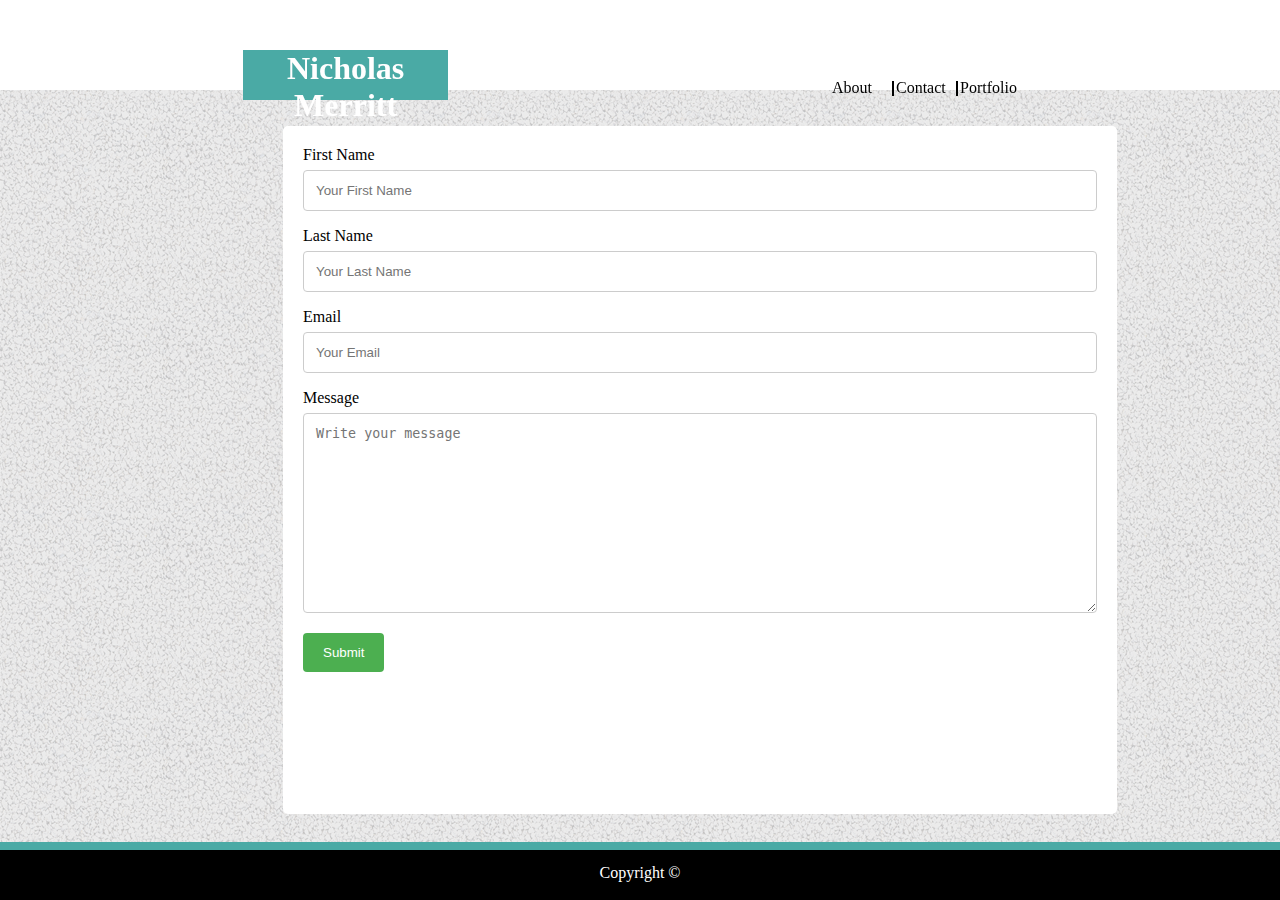
==== contact.html @ 4832d6b0 "Added more files for my responsive portfolio" ====
<!DOCTYPE html>
<html lang="en">

<head>
        <meta charset="UTF-8">
        <meta name="viewport" content="width=device-width, initial-scale=1.0">
        <meta http-equiv="X-UA-Compatible" content="ie=edge">
        <link rel="stylesheet" type="text/css" href="assests/css/style.css">
        <title>My Portfolio</title>
</head>

<body>

        <div class="header">
                <span inline>
                        <h1 inline class="myname2">Nicholas Merritt</h1>
                        <a class="tablinks1" href="index.html">About</a>
                        <a class="tablinks2" href="contact.html">Contact</a>
                        <a class="tablinks3" href="portfolio.html">Portfolio</a>
                </span>
        </div>
        <div class="form">
                <form action="action_page.php">

                        <label for="firstname">First Name</label>
                        <input type="text" id="fname" name="firstname" placeholder="Your First Name">

                        <label for="lastname">Last Name</label>
                        <input type="text" id="lname" name="lastname" placeholder="Your Last Name">

                        <label for="email">Email</label>
                        <input type="text" id="email" name="email" placeholder="Your Email">

                        <label for="message">Message</label>
                        <textarea id="message" name="message" placeholder="Write your message"
                                style="height:200px"></textarea>

                        <input type="submit" value="Submit">

                </form>
        </div>

        <footer>

                <p>Copyright ©</p>
        </footer>

</body>

</html>
---- assests/css/style.css ----
#mynameh1 {
    background-color: #4aaaa5;
    height: 50px;
    width: 16%;
    margin: auto;
    color: white;
    text-align: center;
    position: fixed;
    top: 5.6%;
    right: 65%;
  }

  .myname2 {
    background-color: #4aaaa5;
    height: 50px;
    width: 16%;
    margin: auto;
    color: white;
    text-align: center;
    position: fixed;
    top: 5.6%;
    right: 65%;
  }

.aboutsection {
  margin:  auto;
  height: 470px;
  width: 960px;
  background-color: white;
  }

.abouttitle {
  color: #4aaaa5;
  height: 50px;
  width: 80%;
  margin-bottom: 20px;
  margin-top: 50px;
  position: absolute;
  top: 30px;
  left: 45px;
  background-color: white;
  border-bottom: 2px solid grey;
  display: inline-block;
  line-height: 0.85;
  }

  .atitle {
    margin: auto;
    text-decoration: underline;
    position: fixed;
    top: 17%;
    left: 19%;
  }

  .Profilepic {
    height: 100px;
    width: 150px;
    float: left;
    padding-right: 5px;
  }

  .p1 {
    position: absolute;
    top: 150px;
    margin-right: 20%;
    line-height: 20px;
  }

  .p2 {
    position: absolute;
    top: 290px;
    margin-right: 20%;
    line-height: 20px;
  }

  .p3 {
    position: absolute;
    top: 380px;
    margin-right: 20%;
    line-height: 20px;
  }

  .p4 {
    position: absolute;
    top: 440px;
    margin-right: 20%;
  }

  body {
    background-image: url('../images/gravel.png');
    border-color: white;
  }

  .tablinks1 {
    position: fixed;
    top: 9%;
    left: 65%;
    width: 60px;
    height: 15px;
    color: black;
    border-right: 2px solid black;
    display: inline-block;
    line-height: 0.85;
    text-decoration: none;
  }

  .tablinks2 {
    position: fixed;
    top: 9%;
    left: 70%;
    width: 60px;
    height: 15px;
    color: black;
    border-right: 2px solid black;
    display: inline-block;
    line-height: 0.85;
    text-decoration: none;
  }

  .tablinks3 {
    position: fixed;
    top: 9%;
    left: 75%;
    width: 60px;
    height: 15px;
    color: black;
    display: inline-block;
    line-height: 0.85;
    text-decoration: none;
  }

  footer{
    background-color: black;
    border-top: 8px solid #4aaaa5;
    display: inline-block;
    line-height: 0.85;
    color: white;
    height: 50px;
    width: 100%;
    position: fixed;
    bottom: 0%;
    left: 0%;
    text-align: center;
  }

  input[type=text], select, textarea {
    width: 100%;
    padding: 12px;
    border: 1px solid #ccc;
    border-radius: 4px;
    box-sizing: border-box;
    margin-top: 6px;
    margin-bottom: 16px;
    resize: vertical;
  }

  input[type=submit] {
    background-color: #4CAF50;
    color: white;
    padding: 12px 20px;
    border: none;
    border-radius: 4px;
    cursor: pointer;
  }

  input[type=submit]:hover {
    background-color: purple;
    color: pink;
  }

  .form {
    border-radius: 5px;
    background-color: white;
    padding: 20px;
    width: 62%;
    height: 72%;
    margin-left: 275px;
    position: fixed;
    top: 14%;
    left: 260;
  }

  .header {
    width: 100%;
    height: 90px;
    background-color: white;
    position: fixed;
    top: 0%;
    left: 0%;
  }

  #wrapper {
    margin-left:auto;
    margin-right:auto;
    width:960px;
  }

  .abouttitle2 {
    color: #4aaaa5;
    height: 50px;
    width: 80%;
    margin-bottom: 20px;
    margin-top: 50px;
    position: absolute;
    top: 0px;
    left: 45px;
    background-color: white;
    border-bottom: 2px solid grey;
    display: inline-block;
    line-height: 0.85;
  }

  .business {
    width: 150px;
    height: 160px;
    position: absolute;
    top: 25%;
    left: 5%;

  }

  .portfoliosection {
    margin:  auto;
    height: 500px;
    width: 960px;
    background-color: white;
    }

    .sports {
      width: 150px;
      height: 160px;
      position: absolute;
      top: 25%;
      left: 25%;
    }

    .food {
      width: 150px;
      height: 160px;
      position: absolute;
      top: 25%;
      left: 45%;
    }

    .technics {
      width: 150px;
      height: 160px;
      position: absolute;
      top: 65%;
      left: 5%;
    }

    .fun {
      width: 150px;
      height: 160px;
      position: absolute;
      top: 65%;
      left: 25%;
    }

    .bottom-left1 {
      position: absolute;
      top: 50%;
      left: 5%;
      background-color: #4aaaa5;
      width: 15.6%;
      height: 6%;
      text-align: center;
      color: white;
      font-family: 'Srisakdi', cursive;
    }

    .bottom-left2 {
      position: absolute;
      top: 50%;
      left: 25%;
      background-color: #4aaaa5;
      width: 15.6%;
      height: 6%;
      text-align: center;
      color: white;
      font-family: 'Srisakdi', cursive;
    }

    .bottom-left3 {
      position: absolute;
      top: 50%;
      left: 45%;
      background-color: #4aaaa5;
      width: 15.6%;
      height: 6%;
      text-align: center;
      color: white;
      font-family: 'Srisakdi', cursive;
    }

    .bottom-left4 {
      position: absolute;
      top: 90%;
      left: 5%;
      background-color: #4aaaa5;
      width: 15.6%;
      height: 6%;
      text-align: center;
      color: white;
      font-family: 'Srisakdi', cursive;
    }

    .bottom-left5 {
      position: absolute;
      top: 90%;
      left: 25%;
      background-color: #4aaaa5;
      width: 15.6%;
      height: 6%;
      text-align: center;
      color: white;
      font-family: 'Srisakdi', cursive;
    }

    @media only screen and (min-width : 1824px) {
      #mynameh1 {
        background-color: #4aaaa5;
        height: 50px;
        width: 16%;
        margin: auto;
        color: white;
        text-align: center;
        position: fixed;
        top: 2%;
        right: 65%;
        font-size: 30px;
      }
    
      .myname2 {
        background-color: #4aaaa5;
        height: 50px;
        width: 16%;
        margin: auto;
        color: white;
        text-align: center;
        position: fixed;
        top: 4.5%;
        right: 65%;
        font-size: 30px;
      }
    
    .aboutsection {
      margin:  auto;
      height: 470px;
      width: 960px;
      background-color: white;
      }
    
    .abouttitle {
      color: #4aaaa5;
      height: 50px;
      width: 80%;
      margin-bottom: 20px;
      margin-top: 50px;
      position: absolute;
      top: 30px;
      left: 45px;
      background-color: white;
      border-bottom: 2px solid grey;
      display: inline-block;
      line-height: 0.85;
      }
    
      .atitle {
        margin: auto;
        text-decoration: underline;
        position: fixed;
        top: 17%;
        left: 19%;
      }
    
      .Profilepic {
        height: 100px;
        width: 150px;
        float: left;
        padding-right: 5px;
      }
    
      .p1 {
        position: absolute;
        top: 150px;
        margin-right: 20%;
        line-height: 20px;
      }
    
      .p2 {
        position: absolute;
        top: 290px;
        margin-right: 20%;
        line-height: 20px;
      }
    
      .p3 {
        position: absolute;
        top: 380px;
        margin-right: 20%;
        line-height: 20px;
      }
    
      .p4 {
        position: absolute;
        top: 440px;
        margin-right: 20%;
      }
    
      body {
        background-image: url('../images/gravel.png');
        border-color: white;
      }
    
      .tablinks1 {
        position: fixed;
        top: 9%;
        left: 65%;
        width: 60px;
        height: 15px;
        color: black;
        border-right: 2px solid black;
        display: inline-block;
        line-height: 0.85;
        text-decoration: none;
      }
    
      .tablinks2 {
        position: fixed;
        top: 9%;
        left: 70%;
        width: 60px;
        height: 15px;
        color: black;
        border-right: 2px solid black;
        display: inline-block;
        line-height: 0.85;
        text-decoration: none;
      }
    
      .tablinks3 {
        position: fixed;
        top: 9%;
        left: 75%;
        width: 60px;
        height: 15px;
        color: black;
        display: inline-block;
        line-height: 0.85;
        text-decoration: none;
      }
    
      footer{
        background-color: black;
        border-top: 8px solid #4aaaa5;
        display: inline-block;
        line-height: 0.85;
        color: white;
        height: 50px;
        width: 100%;
        position: fixed;
        bottom: 0%;
        left: 0%;
        text-align: center;
      }
    
      input[type=text], select, textarea {
        width: 100%;
        padding: 12px;
        border: 1px solid #ccc;
        border-radius: 4px;
        box-sizing: border-box;
        margin-top: 6px;
        margin-bottom: 16px;
        resize: vertical;
      }
    
      input[type=submit] {
        background-color: #4CAF50;
        color: white;
        padding: 12px 20px;
        border: none;
        border-radius: 4px;
        cursor: pointer;
      }
    
      input[type=submit]:hover {
        background-color: purple;
        color: pink;
      }
    
      .form {
        border-radius: 5px;
        background-color: white;
        padding: 20px;
        width: 62%;
        height: 72%;
        margin-left: 275px;
        position: fixed;
        top: 14%;
        left: 260;
      }
    
      .header {
        width: 100%;
        height: 90px;
        background-color: white;
        position: fixed;
        top: 0%;
        left: 0%;
      }
    
      #wrapper {
        margin-left:auto;
        margin-right:auto;
        width:960px;
      }
    
      .abouttitle2 {
        color: #4aaaa5;
        height: 50px;
        width: 80%;
        margin-bottom: 20px;
        margin-top: 50px;
        position: absolute;
        top: 0px;
        left: 45px;
        background-color: white;
        border-bottom: 2px solid grey;
        display: inline-block;
        line-height: 0.85;
      }
    
      .business {
        width: 150px;
        height: 160px;
        position: absolute;
        top: 25%;
        left: 5%;
    
      }
    
      .portfoliosection {
        margin:  auto;
        height: 500px;
        width: 960px;
        background-color: white;
        }
    
        .sports {
          width: 150px;
          height: 160px;
          position: absolute;
          top: 25%;
          left: 25%;
        }
    
        .food {
          width: 150px;
          height: 160px;
          position: absolute;
          top: 25%;
          left: 45%;
        }
    
        .technics {
          width: 150px;
          height: 160px;
          position: absolute;
          top: 65%;
          left: 5%;
        }
    
        .fun {
          width: 150px;
          height: 160px;
          position: absolute;
          top: 65%;
          left: 25%;
        }
    
        .bottom-left1 {
          position: absolute;
          top: 50%;
          left: 5%;
          background-color: #4aaaa5;
          width: 15.6%;
          height: 6%;
          text-align: center;
          color: white;
          font-family: 'Srisakdi', cursive;
        }
    
        .bottom-left2 {
          position: absolute;
          top: 50%;
          left: 25%;
          background-color: #4aaaa5;
          width: 15.6%;
          height: 6%;
          text-align: center;
          color: white;
          font-family: 'Srisakdi', cursive;
        }
    
        .bottom-left3 {
          position: absolute;
          top: 50%;
          left: 45%;
          background-color: #4aaaa5;
          width: 15.6%;
          height: 6%;
          text-align: center;
          color: white;
          font-family: 'Srisakdi', cursive;
        }
    
        .bottom-left4 {
          position: absolute;
          top: 90%;
          left: 5%;
          background-color: #4aaaa5;
          width: 15.6%;
          height: 6%;
          text-align: center;
          color: white;
          font-family: 'Srisakdi', cursive;
        }
    
        .bottom-left5 {
          position: absolute;
          top: 90%;
          left: 25%;
          background-color: #4aaaa5;
          width: 15.6%;
          height: 6%;
          text-align: center;
          color: white;
          font-family: 'Srisakdi', cursive;
        }
      }
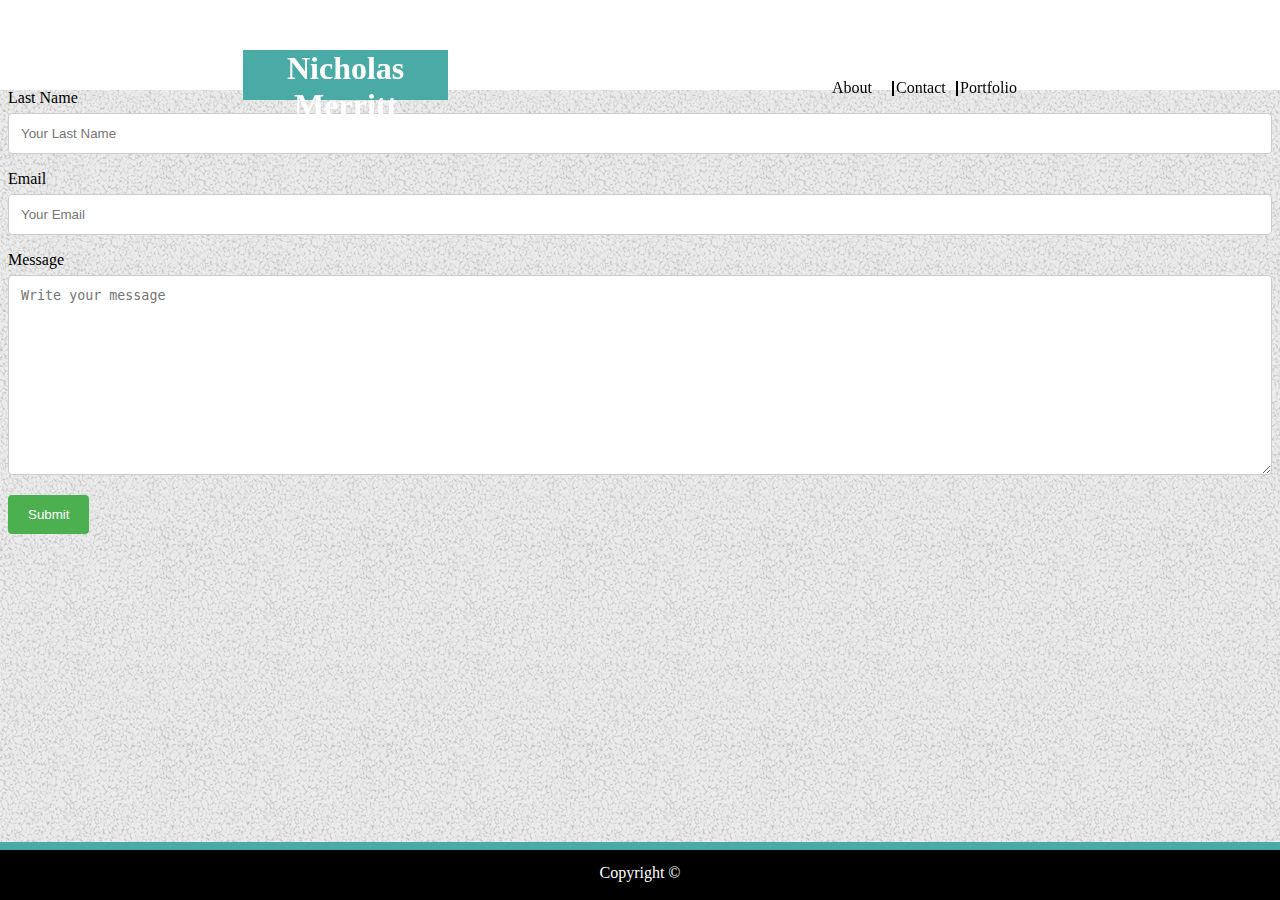
==== commit 57ac4e85: "Adding to my css" ====
--- a/contact.html
+++ b/contact.html
@@ -19,8 +19,8 @@
                         <a class="tablinks3" href="portfolio.html">Portfolio</a>
                 </span>
         </div>
-        <div class="form">
-                <form action="action_page.php">
+        
+                <form action="action_page.php" class="action">
 
                         <label for="firstname">First Name</label>
                         <input type="text" id="fname" name="firstname" placeholder="Your First Name">
@@ -38,7 +38,7 @@
                         <input type="submit" value="Submit">
 
                 </form>
-        </div>
+
 
         <footer>
 
--- a/assests/css/style.css
+++ b/assests/css/style.css
@@ -39,14 +39,14 @@
   top: 30px;
   left: 45px;
   background-color: white;
-  border-bottom: 2px solid grey;
+  /* border-bottom: 2px solid grey; */
   display: inline-block;
   line-height: 0.85;
   }
 
   .atitle {
     margin: auto;
-    text-decoration: underline;
+    /* text-decoration: underline; */
     position: fixed;
     top: 17%;
     left: 19%;
@@ -205,7 +205,7 @@
     top: 0px;
     left: 45px;
     background-color: white;
-    border-bottom: 2px solid grey;
+    /* border-bottom: 2px solid grey; */
     display: inline-block;
     line-height: 0.85;
   }
@@ -318,106 +318,118 @@
       font-family: 'Srisakdi', cursive;
     }
 
-    @media only screen and (min-width : 1824px) {
+    @media only screen and (max-width : 768px) {
       #mynameh1 {
         background-color: #4aaaa5;
-        height: 50px;
-        width: 16%;
+        height: 40px;
+        width: 100%;
+        color: white;
+        text-align: center;
+        position: fixed;
+        top: 0%;
+        left: 0%;
+        font-size: 20px;
+      }
+    
+      .myname2 {
+        background-color: #4aaaa5;
+        height: 40px;
+        width: 100%;
         margin: auto;
         color: white;
         text-align: center;
         position: fixed;
-        top: 2%;
-        right: 65%;
-        font-size: 30px;
-      }
-    
-      .myname2 {
-        background-color: #4aaaa5;
-        height: 50px;
-        width: 16%;
-        margin: auto;
-        color: white;
-        text-align: center;
-        position: fixed;
-        top: 4.5%;
-        right: 65%;
-        font-size: 30px;
+        top: 0%;
+        left: 0%;
+        font-size: 20px;
       }
     
     .aboutsection {
-      margin:  auto;
-      height: 470px;
-      width: 960px;
+      height: 500px;
+      width: 320px;
       background-color: white;
+      padding-left: 5px;
       }
     
     .abouttitle {
       color: #4aaaa5;
-      height: 50px;
-      width: 80%;
-      margin-bottom: 20px;
-      margin-top: 50px;
-      position: absolute;
-      top: 30px;
-      left: 45px;
-      background-color: white;
-      border-bottom: 2px solid grey;
-      display: inline-block;
-      line-height: 0.85;
+      height: 0px;
+      width: 35%; 
+      position: absolute;
+      top: 5px;
+      left: 35px;
       }
     
       .atitle {
         margin: auto;
-        text-decoration: underline;
-        position: fixed;
-        top: 17%;
-        left: 19%;
-      }
-    
+        position: fixed;
+        top: 15%;
+        left: 5%;
+      }
+
       .Profilepic {
         height: 100px;
         width: 150px;
         float: left;
         padding-right: 5px;
-      }
-    
+        display: none;
+      }
+
       .p1 {
         position: absolute;
-        top: 150px;
+        top: 80px;
         margin-right: 20%;
-        line-height: 20px;
+        line-height: 10px;
+        font-size: 8px;
       }
     
       .p2 {
         position: absolute;
-        top: 290px;
+        top: 195px;
         margin-right: 20%;
-        line-height: 20px;
+        line-height: 10px;
+        font-size: 8px;
       }
     
       .p3 {
         position: absolute;
-        top: 380px;
+        top: 280px;
         margin-right: 20%;
-        line-height: 20px;
+        line-height: 10px;
+        font-size: 8px;
       }
     
       .p4 {
         position: absolute;
-        top: 440px;
+        top: 345px;
         margin-right: 20%;
+        font-size: 8px;
+        line-height: 10px;
       }
     
       body {
         background-image: url('../images/gravel.png');
         border-color: white;
       }
+      
     
       .tablinks1 {
         position: fixed;
-        top: 9%;
-        left: 65%;
+        top: 10%;
+        left: 15%;
+        width: 50px;
+        height: 15px;
+        color: black;
+        border-right: 2px solid black;
+        display: inline-block;
+        line-height: 0.85;
+        text-decoration: none;
+      }
+    
+      .tablinks2 {
+        position: fixed;
+        top: 10%;
+        left: 30%;
         width: 60px;
         height: 15px;
         color: black;
@@ -427,23 +439,10 @@
         text-decoration: none;
       }
     
-      .tablinks2 {
-        position: fixed;
-        top: 9%;
-        left: 70%;
-        width: 60px;
-        height: 15px;
-        color: black;
-        border-right: 2px solid black;
-        display: inline-block;
-        line-height: 0.85;
-        text-decoration: none;
-      }
-    
       .tablinks3 {
         position: fixed;
-        top: 9%;
-        left: 75%;
+        top: 10%;
+        left: 50%;
         width: 60px;
         height: 15px;
         color: black;
@@ -454,7 +453,6 @@
     
       footer{
         background-color: black;
-        border-top: 8px solid #4aaaa5;
         display: inline-block;
         line-height: 0.85;
         color: white;
@@ -495,12 +493,18 @@
         border-radius: 5px;
         background-color: white;
         padding: 20px;
-        width: 62%;
-        height: 72%;
+        width: 42%;
+        height: 62%;
         margin-left: 275px;
         position: fixed;
-        top: 14%;
-        left: 260;
+        top: 20%;
+        left: 0%;
+      }
+      .action {
+        background-color: white;
+        position: fixed;
+        top: 20%;
+        left: 10%;
       }
     
       .header {
@@ -520,71 +524,65 @@
     
       .abouttitle2 {
         color: #4aaaa5;
-        height: 50px;
-        width: 80%;
-        margin-bottom: 20px;
-        margin-top: 50px;
+        height: 20px;
+        width: 60%;
+        position: fixed;
+        top: 10%;
+        left: 20%;
+      }
+    
+      .business {
+        width: 90px;
+        height: 100px;
         position: absolute;
-        top: 0px;
-        left: 45px;
+        top: 10%;
+        left: 20%;
+    
+      }
+    
+      .portfoliosection {
+        height: 450px;
+        width: 320px;
         background-color: white;
-        border-bottom: 2px solid grey;
-        display: inline-block;
-        line-height: 0.85;
-      }
-    
-      .business {
-        width: 150px;
-        height: 160px;
-        position: absolute;
-        top: 25%;
-        left: 5%;
-    
-      }
-    
-      .portfoliosection {
-        margin:  auto;
-        height: 500px;
-        width: 960px;
-        background-color: white;
+        padding-left: 5px;
         }
     
         .sports {
-          width: 150px;
-          height: 160px;
-          position: absolute;
-          top: 25%;
-          left: 25%;
+          width: 90px;
+          height: 100px;
+          position: absolute;
+          top: 10%;
+          left: 50%;
         }
     
         .food {
-          width: 150px;
-          height: 160px;
-          position: absolute;
-          top: 25%;
-          left: 45%;
+          width: 90px;
+          height: 100px;
+          position: absolute;
+          top: 35%;
+          left: 50%;
         }
     
         .technics {
-          width: 150px;
-          height: 160px;
-          position: absolute;
-          top: 65%;
-          left: 5%;
+          width: 90px;
+          height: 100px;
+          position: absolute;
+          top: 35%;
+          left: 20%;
         }
     
         .fun {
-          width: 150px;
-          height: 160px;
-          position: absolute;
-          top: 65%;
-          left: 25%;
+          width: 90px;
+          height: 100px;
+          position: absolute;
+          top: 60%;
+          left: 20%;
         }
     
         .bottom-left1 {
           position: absolute;
-          top: 50%;
-          left: 5%;
+          top: 26%;
+          left: 20%;
           background-color: #4aaaa5;
           width: 15.6%;
           height: 6%;
@@ -595,8 +593,8 @@
     
         .bottom-left2 {
           position: absolute;
-          top: 50%;
-          left: 25%;
+          top: 26%;
+          left: 50%;
           background-color: #4aaaa5;
           width: 15.6%;
           height: 6%;
@@ -607,39 +605,42 @@
     
         .bottom-left3 {
           position: absolute;
-          top: 50%;
-          left: 45%;
+          top: 51%;
+          left: 50%;
+          background-color: #4aaaa5;
+          width: 16%;
+          height: 6%;
+          text-align: center;
+          color: white;
+          font-size: 11px;
+          font-family: 'Srisakdi', cursive;
+        }
+    
+        .bottom-left4 {
+          position: absolute;
+          top: 51%;
+          left: 20%;
           background-color: #4aaaa5;
           width: 15.6%;
           height: 6%;
           text-align: center;
           color: white;
+          font-size: 11px;
           font-family: 'Srisakdi', cursive;
         }
     
-        .bottom-left4 {
-          position: absolute;
-          top: 90%;
-          left: 5%;
+        .bottom-left5 {
+          position: absolute;
+          top: 76%;
+          left: 20%;
           background-color: #4aaaa5;
-          width: 15.6%;
+          width: 18%;
           height: 6%;
           text-align: center;
           color: white;
+          font-size: 11px;
           font-family: 'Srisakdi', cursive;
         }
-    
-        .bottom-left5 {
-          position: absolute;
-          top: 90%;
-          left: 25%;
-          background-color: #4aaaa5;
-          width: 15.6%;
-          height: 6%;
-          text-align: center;
-          color: white;
-          font-family: 'Srisakdi', cursive;
-        }
       }
   
 
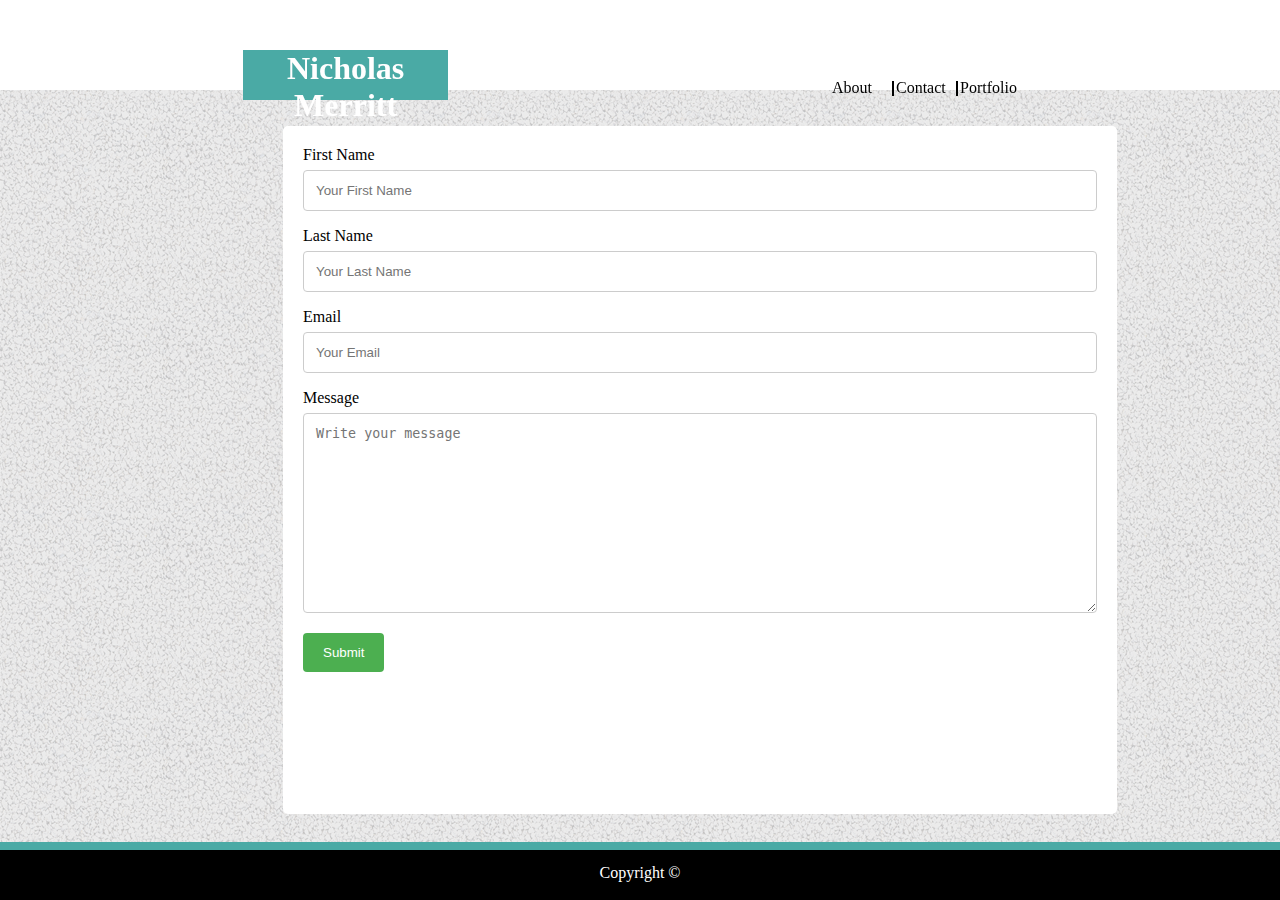
==== commit 90d96490: "Adding to my css" ====
--- a/contact.html
+++ b/contact.html
@@ -19,7 +19,7 @@
                         <a class="tablinks3" href="portfolio.html">Portfolio</a>
                 </span>
         </div>
-        
+        <div class="form">
                 <form action="action_page.php" class="action">
 
                         <label for="firstname">First Name</label>
@@ -38,7 +38,7 @@
                         <input type="submit" value="Submit">
 
                 </form>
-
+        </div>
 
         <footer>
 
--- a/assests/css/style.css
+++ b/assests/css/style.css
@@ -466,6 +466,7 @@
     
       input[type=text], select, textarea {
         width: 100%;
+        height: 100;
         padding: 12px;
         border: 1px solid #ccc;
         border-radius: 4px;
@@ -490,21 +491,19 @@
       }
     
       .form {
-        border-radius: 5px;
-        background-color: white;
-        padding: 20px;
-        width: 42%;
-        height: 62%;
-        margin-left: 275px;
+        width: 100%;
+        height: 320px;
         position: fixed;
         top: 20%;
-        left: 0%;
+        left: 10%;
       }
       .action {
         background-color: white;
         position: fixed;
         top: 20%;
         left: 10%;
+        width: 90%;
+        height: 300px;
       }
     
       .header {
